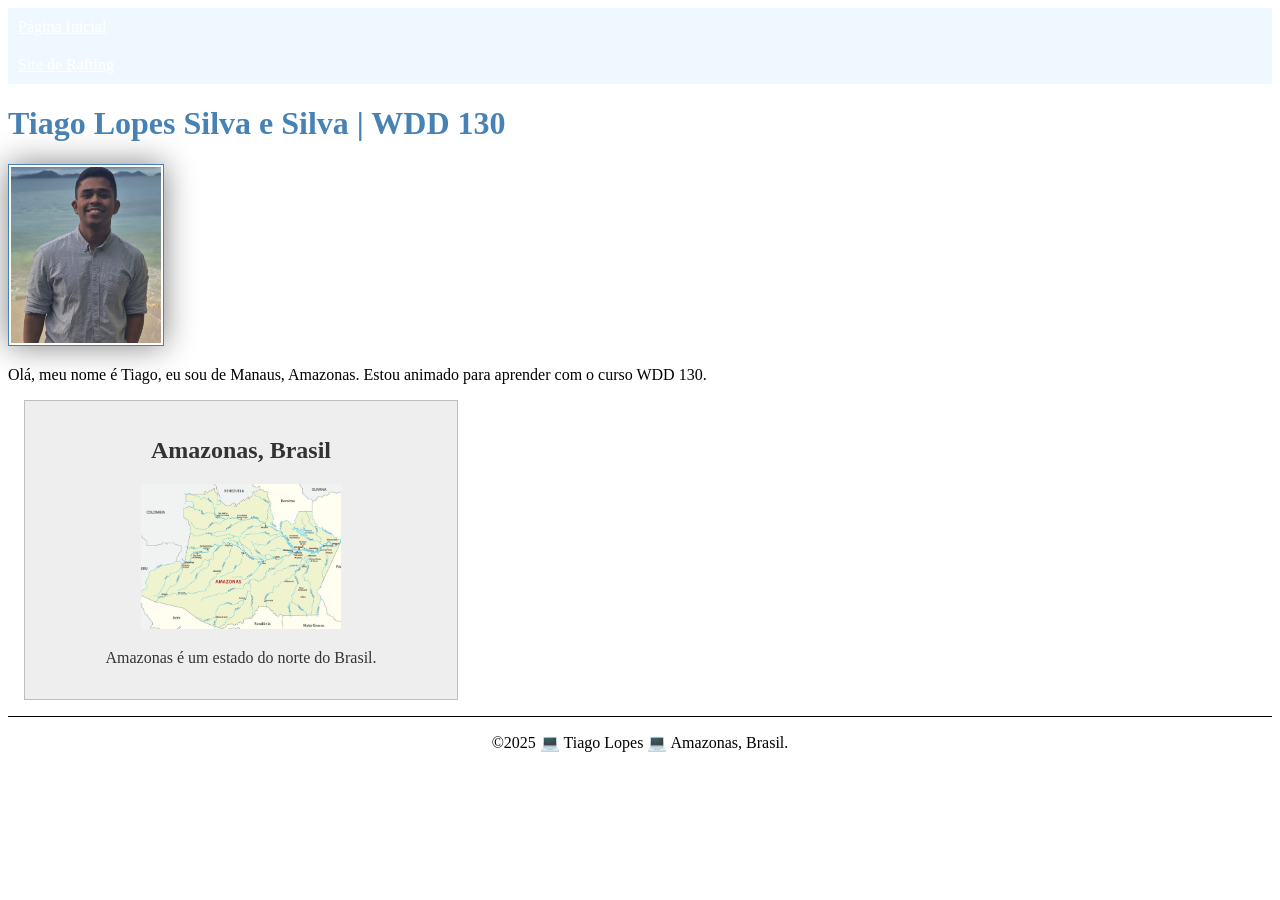
==== index.html @ b8373caa "mais uma tentativa de correção atividade s02" ====
<!DOCTYPE html>
<html lang="pt-br">

<head>
    <meta charset="UTF-8">
    <meta name="viewport" content="width=device-width, initial-scale=1.0">
    <title>WDD 130 Tiago Lopes Silva e Silva</title>
    <meta name="description"
      content="Tiago Silva, WDD 130, essa é a página para registrar meu progresso na semana 02 do curso.">
    <meta name="author" content="Tiago Lopes Silva e Silva">
    <link rel="stylesheet" href="estilos/estilos.css">
</head>

<body>
    <header>
        <nav>
            <a href="#"> Página Inicial</a>
            <a href="wwr/"> Site de Rafting</a>
        </nav>
    </header>
    <main>
        <h1>Tiago Lopes Silva e Silva | WDD 130</h1>
        <img src=" imagens/perfil.jpg" alt="Olá, meu nome é Tiago Lopes" width="200">
        <p>Olá, meu nome é Tiago, eu sou de Manaus, Amazonas. Estou animado para aprender
            com o curso WDD 130.</p>
    </main>
    <aside>
        <h2> Amazonas, Brasil</h2>
        <img src=" imagens/amazonas.jpg" alt="Mapa do Estado do Amazonas" width="200">
        <p> Amazonas é um estado do norte do Brasil.</p>
    </aside>
    <footer>
        <p>©️2025 💻 Tiago Lopes 💻 Amazonas, Brasil. </p>
    </footer>
</body>

</html>
---- estilos/estilos.css ----
main {
    max-width: 840px;
}

nav {
    background-color: aliceblue;
    padding: 0;
}

nav a {
    color: white;
    padding: 10px;
    display: block;
}

h1 {
    color: steelblue;
}

aside {
    width: 25rem;
    margin: 1rem;
    border: 1px solid rgb(0 0 0/ 0.2);
    padding: 1rem;
    background-color: #eee;
    color: #333;
    text-align: center;
}

aside img {
    width: 200px;
    height: auto;
}

main img {
    width: 150px;
    height: auto;
    border: 1px solid steelblue;
    padding: 2px;
    box-shadow: 0 0 30px gray;
}

p {
    padding: 0;
}

footer {
    margin-top: 15px;
    border-top: 1px solid #000;
    text-align: center;
}
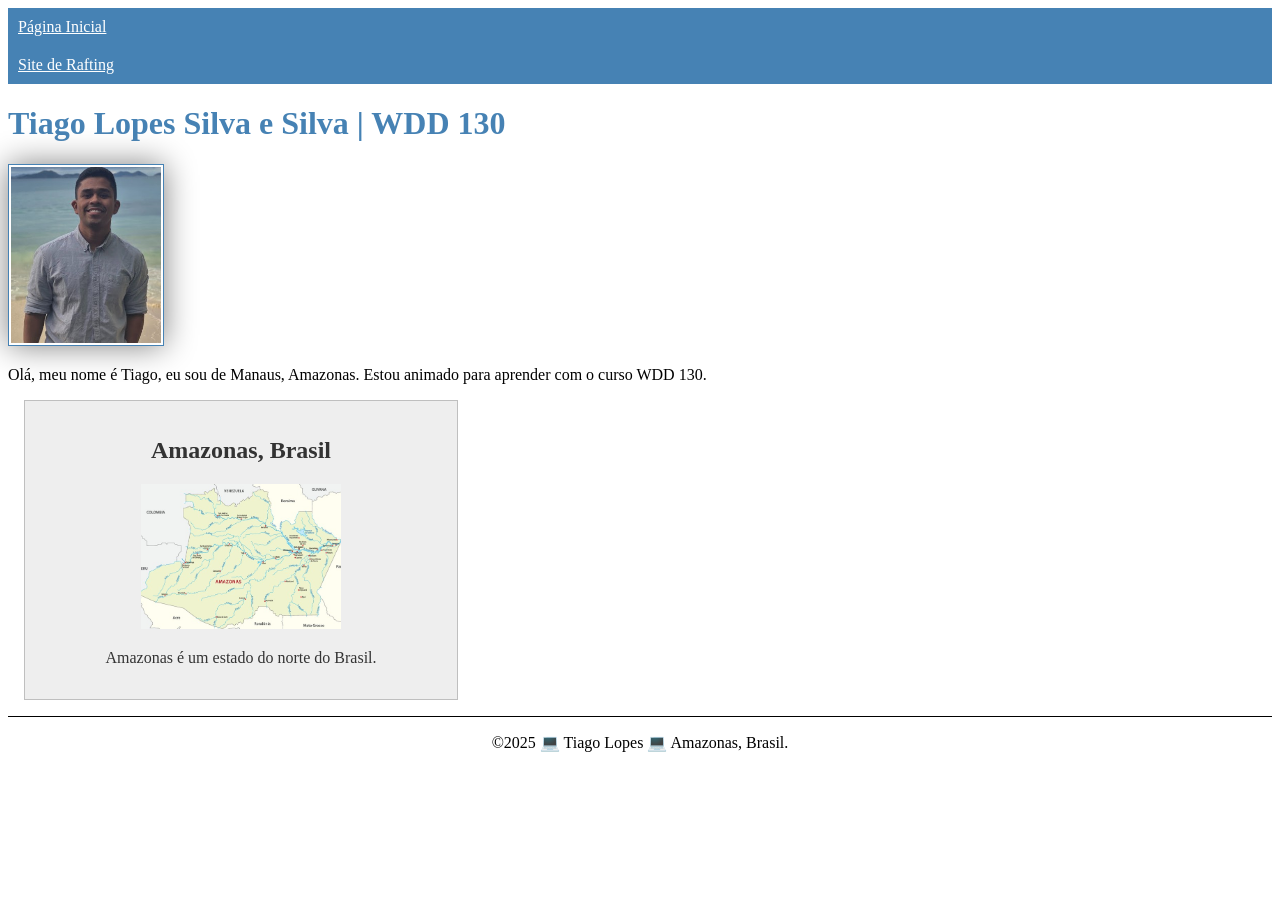
==== commit 3fe8a9ae: "tentativa de correção" ====
--- a/index.html
+++ b/index.html
@@ -6,8 +6,8 @@
     <meta name="viewport" content="width=device-width, initial-scale=1.0">
     <title>WDD 130 Tiago Lopes Silva e Silva</title>
     <meta name="description"
-      content="Tiago Silva, WDD 130, essa é a página para registrar meu progresso na semana 02 do curso.">
-    <meta name="author" content="Tiago Lopes Silva e Silva">
+      content="Eu sou Tiago Lopes, estou no curso WDD 130 e essa é a página para registrar meu progresso na semana 02 do curso.">
+    <meta name="author" content="Tiago Lopes Silva e Silva.">
     <link rel="stylesheet" href="estilos/estilos.css">
 </head>
 
--- a/estilos/estilos.css
+++ b/estilos/estilos.css
@@ -3,7 +3,7 @@
 }
 
 nav {
-    background-color: aliceblue;
+    background-color: steelblue;
     padding: 0;
 }
 
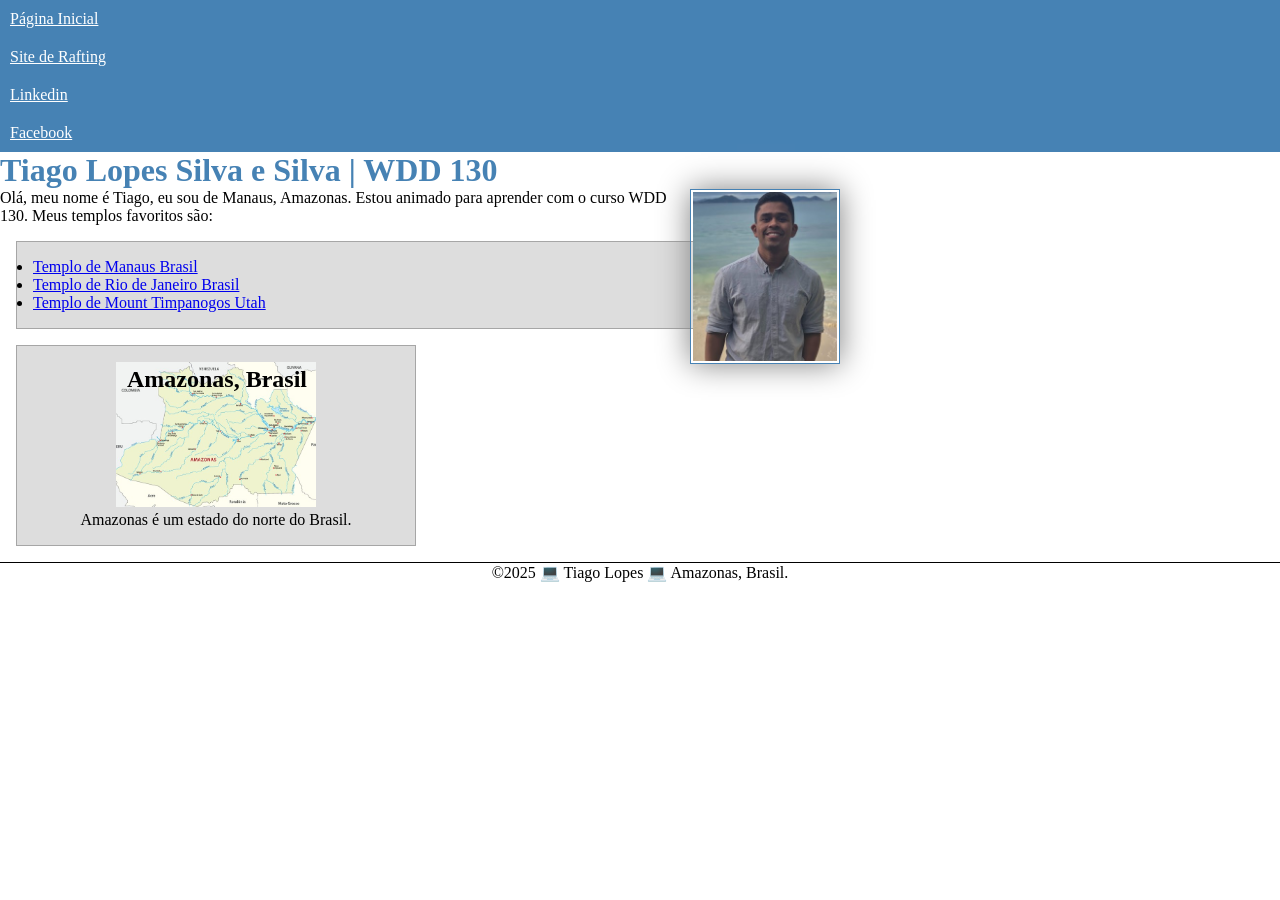
==== commit a4f6c020: "Atividade Guiada" ====
--- a/index.html
+++ b/index.html
@@ -4,10 +4,10 @@
 <head>
     <meta charset="UTF-8">
     <meta name="viewport" content="width=device-width, initial-scale=1.0">
-    <title>WDD 130 Tiago Lopes Silva e Silva</title>
+    <title>WDD 130 - Tiago Lopes Silva e Silva</title>
     <meta name="description"
-      content="Eu sou Tiago Lopes, estou no curso WDD 130 e essa é a página para registrar meu progresso na semana 02 do curso.">
-    <meta name="author" content="Tiago Lopes Silva e Silva.">
+      content="Página inicial de Tiago Lopes Silva e Silva desenvolvida para registrar o progresso e projetos no curso da BYU-Idaho">
+    <meta name="author" content="Tiago Lopes Silva e Silva">
     <link rel="stylesheet" href="estilos/estilos.css">
 </head>
 
@@ -16,15 +16,27 @@
         <nav>
             <a href="#"> Página Inicial</a>
             <a href="wwr/"> Site de Rafting</a>
+            <a href="https://www.linkedin.com/in/tiago-lopes-437918198/"> Linkedin</a>
+            <a href="https://facebook.com"> Facebook</a>
+
         </nav>
     </header>
     <main>
         <h1>Tiago Lopes Silva e Silva | WDD 130</h1>
         <img src=" imagens/perfil.jpg" alt="Olá, meu nome é Tiago Lopes" width="200">
         <p>Olá, meu nome é Tiago, eu sou de Manaus, Amazonas. Estou animado para aprender
-            com o curso WDD 130.</p>
+            com o curso WDD 130. Meus templos favoritos são:</p>
+
+        <ul class="caixa">
+            <li><a href="https://newsroom.churchofjesuschrist.org/article/manaus-brazil-temple"
+                  target="_blank">Templo de Manaus Brasil</a></li>
+            <li><a href="https://www.churchofjesuschrist.org/temples/details/rio-de-janeiro-brazil-temple?lang=por"
+                  target="_blank">Templo de Rio de Janeiro Brasil</a></li>
+            <li><a href="https://newsroom.churchofjesuschrist.org/article/mount-timpanogos-utah-temple"
+                  target="_blank">Templo de Mount Timpanogos Utah</a></li>
+        </ul>
     </main>
-    <aside>
+    <aside class="caixa">
         <h2> Amazonas, Brasil</h2>
         <img src=" imagens/amazonas.jpg" alt="Mapa do Estado do Amazonas" width="200">
         <p> Amazonas é um estado do norte do Brasil.</p>
--- a/estilos/estilos.css
+++ b/estilos/estilos.css
@@ -1,30 +1,54 @@
+* {
+    margin: 0;
+    padding: 0;
+    box-sizing: border-box;
+}
+
+/* Seletores de Classe */
+
+.caixa {
+    margin: 1rem;
+    border: 1px solid rgb(0 0 0 / 25%);
+    padding: 1rem;
+    background-color: #ddd;
+    color: #000;
+}
+
+:root {
+
+    --cor-primaria: steelblue;
+    --cor-texto-claro: white;
+    --cor-texto-escuro: #333;
+    --cor-fundo-card: #eee;
+    --cor-sombra: gray;
+    --cor-borda-suave: rgb(0 0 0 / 0.2);
+
+    --padding-padrao: 1rem;
+}
+
 main {
     max-width: 840px;
 }
 
 nav {
-    background-color: steelblue;
+    background-color: var(--cor-primaria);
     padding: 0;
 }
 
 nav a {
-    color: white;
+    color: var(--cor-texto-claro);
     padding: 10px;
     display: block;
 }
 
 h1 {
-    color: steelblue;
+    color: var(--cor-primaria);
 }
 
 aside {
     width: 25rem;
-    margin: 1rem;
-    border: 1px solid rgb(0 0 0/ 0.2);
-    padding: 1rem;
-    background-color: #eee;
-    color: #333;
     text-align: center;
+    position: relative;
 }
 
 aside img {
@@ -32,12 +56,19 @@
     height: auto;
 }
 
+aside h2 {
+    position: absolute;
+    top: 20px;
+    left: 110px;
+}
+
 main img {
     width: 150px;
     height: auto;
-    border: 1px solid steelblue;
+    border: 1px solid var(--cor-primaria);
     padding: 2px;
-    box-shadow: 0 0 30px gray;
+    box-shadow: 0 0 30px var(--cor-sombra);
+    float: right;
 }
 
 p {
